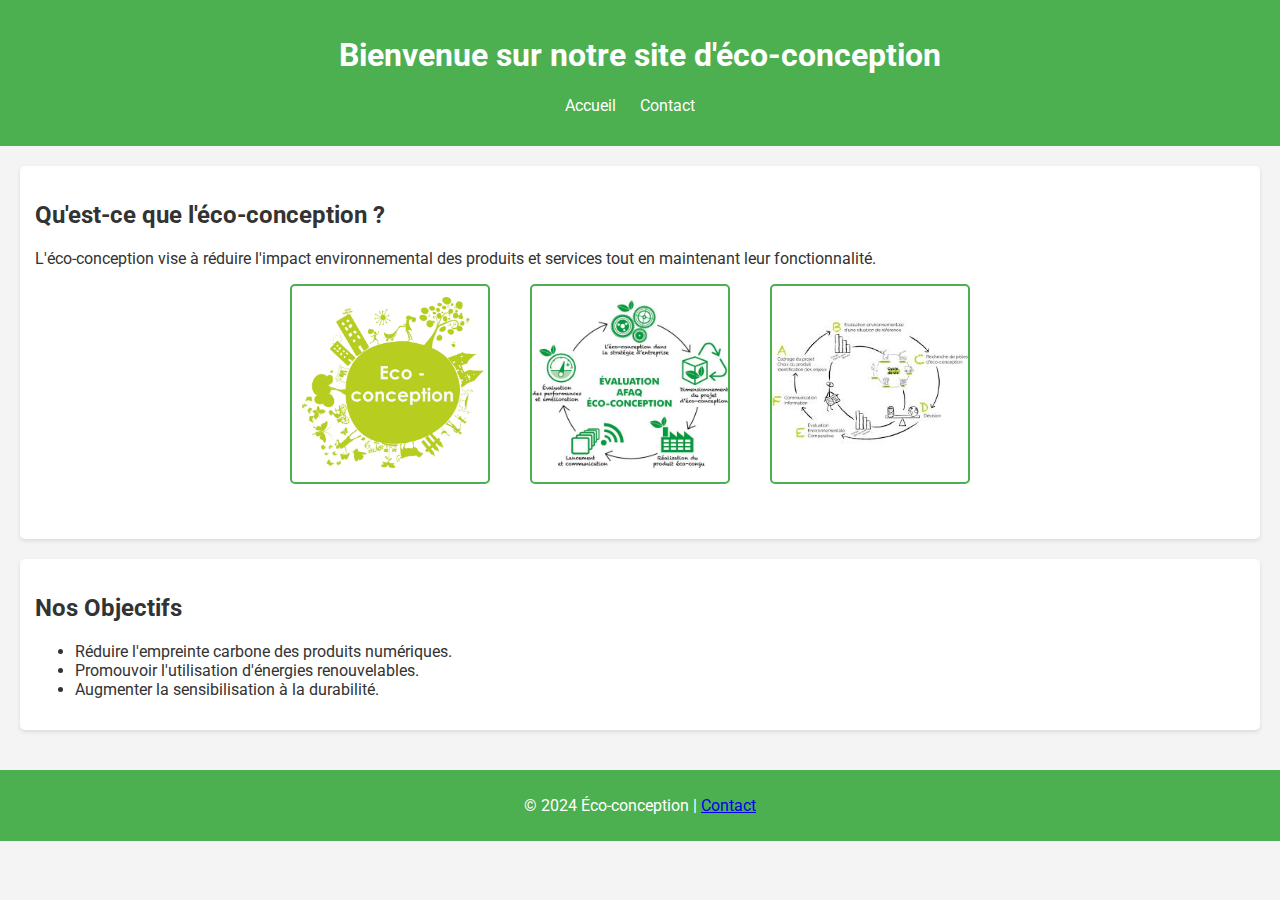
==== index.html @ 2700d167 "Add files via upload" ====
<!DOCTYPE html>
<html lang="fr">
<head>
    <meta charset="UTF-8">
    <meta name="viewport" content="width=device-width, initial-scale=1.0">
    <title>Éco-conception - Accueil</title>
    <link rel="stylesheet" href="styles.css">
    <link rel="preconnect" href="https://fonts.googleapis.com">
    <link rel="preconnect" href="https://fonts.gstatic.com" crossorigin>
    <link href="https://fonts.googleapis.com/css2?family=Roboto:wght@400;700&display=swap" rel="stylesheet">
</head>
<body>
    <header>
        <h1>Bienvenue sur notre site d'éco-conception</h1>
        <nav>
            <ul>
                <li><a href="index.html">Accueil</a></li>
                <li><a href="contact.html">Contact</a></li>
            </ul>
        </nav>
    </header>
    <main>
        <section>
            <h2>Qu'est-ce que l'éco-conception ?</h2>
            <p>L'éco-conception vise à réduire l'impact environnemental des produits et services tout en maintenant leur fonctionnalité.</p>
            <div class="gallery-container">
              <div class="image-frame">
              <img src="image.png" alt="Exemple d'image optimisée" loading="lazy">
            </div>
            <br>
              <div class="image-frame">
              <img src="Afaq-ecoconception.jpg" alt="Image 1" loading="lazy">
            </div>
            <br>
              <div class="image-frame">
              <img src="téléchargement.jpeg" alt="Image 2" loading="lazy">
            </div>
            <br>
          </div>
            
        </section>
        <section>
            <h2>Nos Objectifs</h2>
            <ul>
                <li>Réduire l'empreinte carbone des produits numériques.</li>
                <li>Promouvoir l'utilisation d'énergies renouvelables.</li>
                <li>Augmenter la sensibilisation à la durabilité.</li>
            </ul>
        </section>
    </main>
    <footer>
        <p>&copy; 2024 Éco-conception | <a href="contact.html">Contact</a></p>
    </footer>
</body>
</html>
---- styles.css ----
* {
  box-sizing: border-box;
}

body {
  font-family: 'Roboto', sans-serif;
  margin: 0;
  padding: 0;
  background-color: #f4f4f4;
  color: #333;
}

header {
  background-color: #4CAF50;
  color: white;
  padding: 15px;
  text-align: center;
}

nav ul {
  list-style-type: none;
  padding: 0;
}

nav ul li {
  display: inline;
  margin-right: 20px;
}

nav ul li a {
  color: white;
  text-decoration: none;
}

nav ul li a:hover {
  text-decoration: underline;
}

main {
  padding: 20px;
}

section {
  margin-bottom: 20px;
  padding: 15px;
  background-color: white;
  border-radius: 5px;
  box-shadow: 0 2px 4px rgba(0, 0, 0, 0.1);
}

.gallery {
  text-align: center;
}

.gallery-container {
  display: flex; /* Utiliser flexbox pour aligner les images */
  justify-content: center; /* Centrer les images horizontalement */
  gap: 20px; /* Espacement entre les images */
  margin-bottom: 40px; /* Ajoute un espace entre les images et le bas */
}

.image-frame {
  border: 2px solid #4CAF50; /* Bordure autour de chaque image */
  border-radius: 5px; /* Coins arrondis */
  overflow: hidden; /* Pour cacher tout débordement */
  width: 200px; /* Largeur fixe pour chaque image */
  height: 200px; /* Hauteur fixe pour chaque image */
  display: flex; /* Utiliser flex pour centrer l'image */
  align-items: center; /* Centrer verticalement l'image */
  justify-content: center; /* Centrer horizontalement l'image */
}

.image-frame img {
  width: 100%; /* S'assurer que l'image prend toute la largeur */
  height: auto; /* Maintenir le ratio d'aspect de l'image */
  object-fit: cover; /* Remplir le cadre sans déformer l'image */
  transition: transform 0.2s; /* Animation au survol */
}

.image-frame:hover img {
  transform: scale(1.05); /* Zoom léger au survol */
}


footer {
  text-align: center;
  padding: 10px;
  background-color: #4CAF50;
  color: white;
  position: relative;
  bottom: 0;
  width: 100%;
}

form {
  display: flex;
  flex-direction: column;
}

form label {
  margin-top: 10px;
}

form input, form textarea {
  padding: 10px;
  margin-top: 5px;
  border: 1px solid #ccc;
  border-radius: 4px;
}

form button {
  margin-top: 10px;
  padding: 10px;
  background-color: #4CAF50;
  color: white;
  border: none;
  border-radius: 4px;
  cursor: pointer;
}

form button:hover {
  background-color: #45a049;
}

.form-container {
  max-width: 400px; /* Largeur maximale du conteneur */
  margin: 0 auto; /* Centre le conteneur horizontalement */
  padding: 20px; /* Ajoute de l'espace à l'intérieur du conteneur */
  background-color: white; /* Couleur de fond du conteneur */
  border: 1px solid #ccc; /* Bordure autour du conteneur */
  border-radius: 5px; /* Coins arrondis */
  box-shadow: 0 2px 4px rgba(0, 0, 0, 0.1); /* Ombre pour donner du relief */
}
.form-title {
  text-align: center; /* Centre le texte du titre */
  margin-bottom: 20px; /* Ajoute un espace en bas du titre */
}
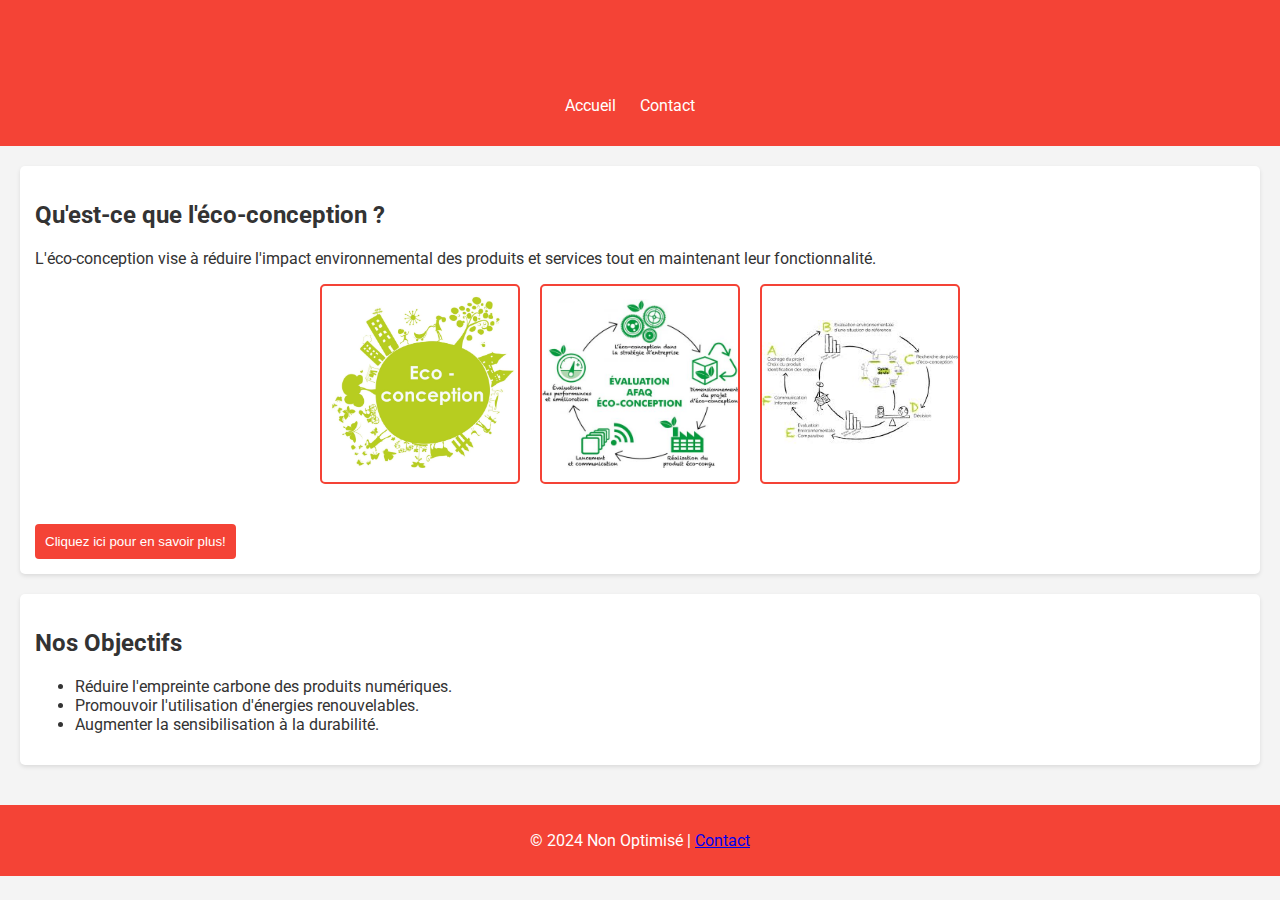
==== commit 2e20b6b5: "Update and rename index_non_optimize.html to index.html" ====
--- a/index.html
+++ b/index.html
@@ -3,19 +3,39 @@
 <head>
     <meta charset="UTF-8">
     <meta name="viewport" content="width=device-width, initial-scale=1.0">
-    <title>Éco-conception - Accueil</title>
-    <link rel="stylesheet" href="styles.css">
+    <title>Non Optimisé - Accueil</title>
+    <link rel="stylesheet" href="styles_non_optimize.css">
     <link rel="preconnect" href="https://fonts.googleapis.com">
     <link rel="preconnect" href="https://fonts.gstatic.com" crossorigin>
     <link href="https://fonts.googleapis.com/css2?family=Roboto:wght@400;700&display=swap" rel="stylesheet">
+    <style>
+        @keyframes fadeIn {
+            from { opacity: 0; }
+            to { opacity: 1; }
+        }
+
+        body {
+            animation: fadeIn 2s ease-in;
+        }
+
+        .animated-title {
+            animation: slideIn 1s forwards;
+            transform: translateY(-50px);
+            opacity: 0;
+        }
+
+        @keyframes slideIn {
+            to { transform: translateY(0); opacity: 1; }
+        }
+    </style>
 </head>
 <body>
     <header>
-        <h1>Bienvenue sur notre site d'éco-conception</h1>
+        <h1 class="animated-title">Bienvenue sur notre site non optimisé</h1>
         <nav>
             <ul>
-                <li><a href="index.html">Accueil</a></li>
-                <li><a href="contact.html">Contact</a></li>
+                <li><a href="index_non_optimize.html">Accueil</a></li>
+                <li><a href="contact_non_optimize.html">Contact</a></li>
             </ul>
         </nav>
     </header>
@@ -24,20 +44,17 @@
             <h2>Qu'est-ce que l'éco-conception ?</h2>
             <p>L'éco-conception vise à réduire l'impact environnemental des produits et services tout en maintenant leur fonctionnalité.</p>
             <div class="gallery-container">
-              <div class="image-frame">
-              <img src="image.png" alt="Exemple d'image optimisée" loading="lazy">
+                <div class="image-frame">
+                    <img src="image.png" alt="Exemple d'image" loading="lazy">
+                </div>
+                <div class="image-frame">
+                    <img src="Afaq-ecoconception.jpg" alt="Image 1" loading="lazy">
+                </div>
+                <div class="image-frame">
+                    <img src="téléchargement.jpeg" alt="Image 2" loading="lazy">
+                </div>
             </div>
-            <br>
-              <div class="image-frame">
-              <img src="Afaq-ecoconception.jpg" alt="Image 1" loading="lazy">
-            </div>
-            <br>
-              <div class="image-frame">
-              <img src="téléchargement.jpeg" alt="Image 2" loading="lazy">
-            </div>
-            <br>
-          </div>
-            
+            <button class="animated-button">Cliquez ici pour en savoir plus!</button>
         </section>
         <section>
             <h2>Nos Objectifs</h2>
@@ -49,7 +66,7 @@
         </section>
     </main>
     <footer>
-        <p>&copy; 2024 Éco-conception | <a href="contact.html">Contact</a></p>
+        <p>&copy; 2024 Non Optimisé | <a href="contact_non_optimize.html">Contact</a></p>
     </footer>
 </body>
 </html>
--- a/styles_non_optimize.css
+++ b/styles_non_optimize.css
@@ -0,0 +1,104 @@
+* {
+  box-sizing: border-box;
+}
+
+body {
+  font-family: 'Roboto', sans-serif;
+  margin: 0;
+  padding: 0;
+  background-color: #f4f4f4;
+  color: #333;
+}
+
+header {
+  background-color: #f44336; /* Rouge pour le site non optimisé */
+  color: white;
+  padding: 15px;
+  text-align: center;
+}
+
+nav ul {
+  list-style-type: none;
+  padding: 0;
+}
+
+nav ul li {
+  display: inline;
+  margin-right: 20px;
+}
+
+nav ul li a {
+  color: white;
+  text-decoration: none;
+}
+
+nav ul li a:hover {
+  text-decoration: underline;
+}
+
+main {
+  padding: 20px;
+}
+
+section {
+  margin-bottom: 20px;
+  padding: 15px;
+  background-color: white;
+  border-radius: 5px;
+  box-shadow: 0 2px 4px rgba(0, 0, 0, 0.1);
+}
+
+.gallery-container {
+  display: flex;
+  justify-content: center;
+  gap: 20px;
+  margin-bottom: 40px;
+}
+
+.image-frame {
+  border: 2px solid #f44336; /* Bordure rouge */
+  border-radius: 5px;
+  overflow: hidden;
+  width: 200px;
+  height: 200px;
+  display: flex;
+  align-items: center;
+  justify-content: center;
+}
+
+.image-frame img {
+  width: 100%;
+  height: auto;
+  object-fit: cover;
+  transition: transform 0.2s;
+}
+
+.image-frame:hover img {
+  transform: scale(1.1); /* Zoom au survol */
+}
+
+footer {
+  text-align: center;
+  padding: 10px;
+  background-color: #f44336; /* Rouge pour le pied de page */
+  color: white;
+  position: relative;
+  bottom: 0;
+  width: 100%;
+}
+
+.animated-button {
+  background-color: #f44336; /* Couleur du bouton */
+  color: white;
+  border: none;
+  border-radius: 4px;
+  padding: 10px;
+  cursor: pointer;
+  animation: pulse 1.5s infinite; /* Animation pulsante */
+}
+
+@keyframes pulse {
+  0% { transform: scale(1); }
+  50% { transform: scale(1.05); }
+  100% { transform: scale(1); }
+}
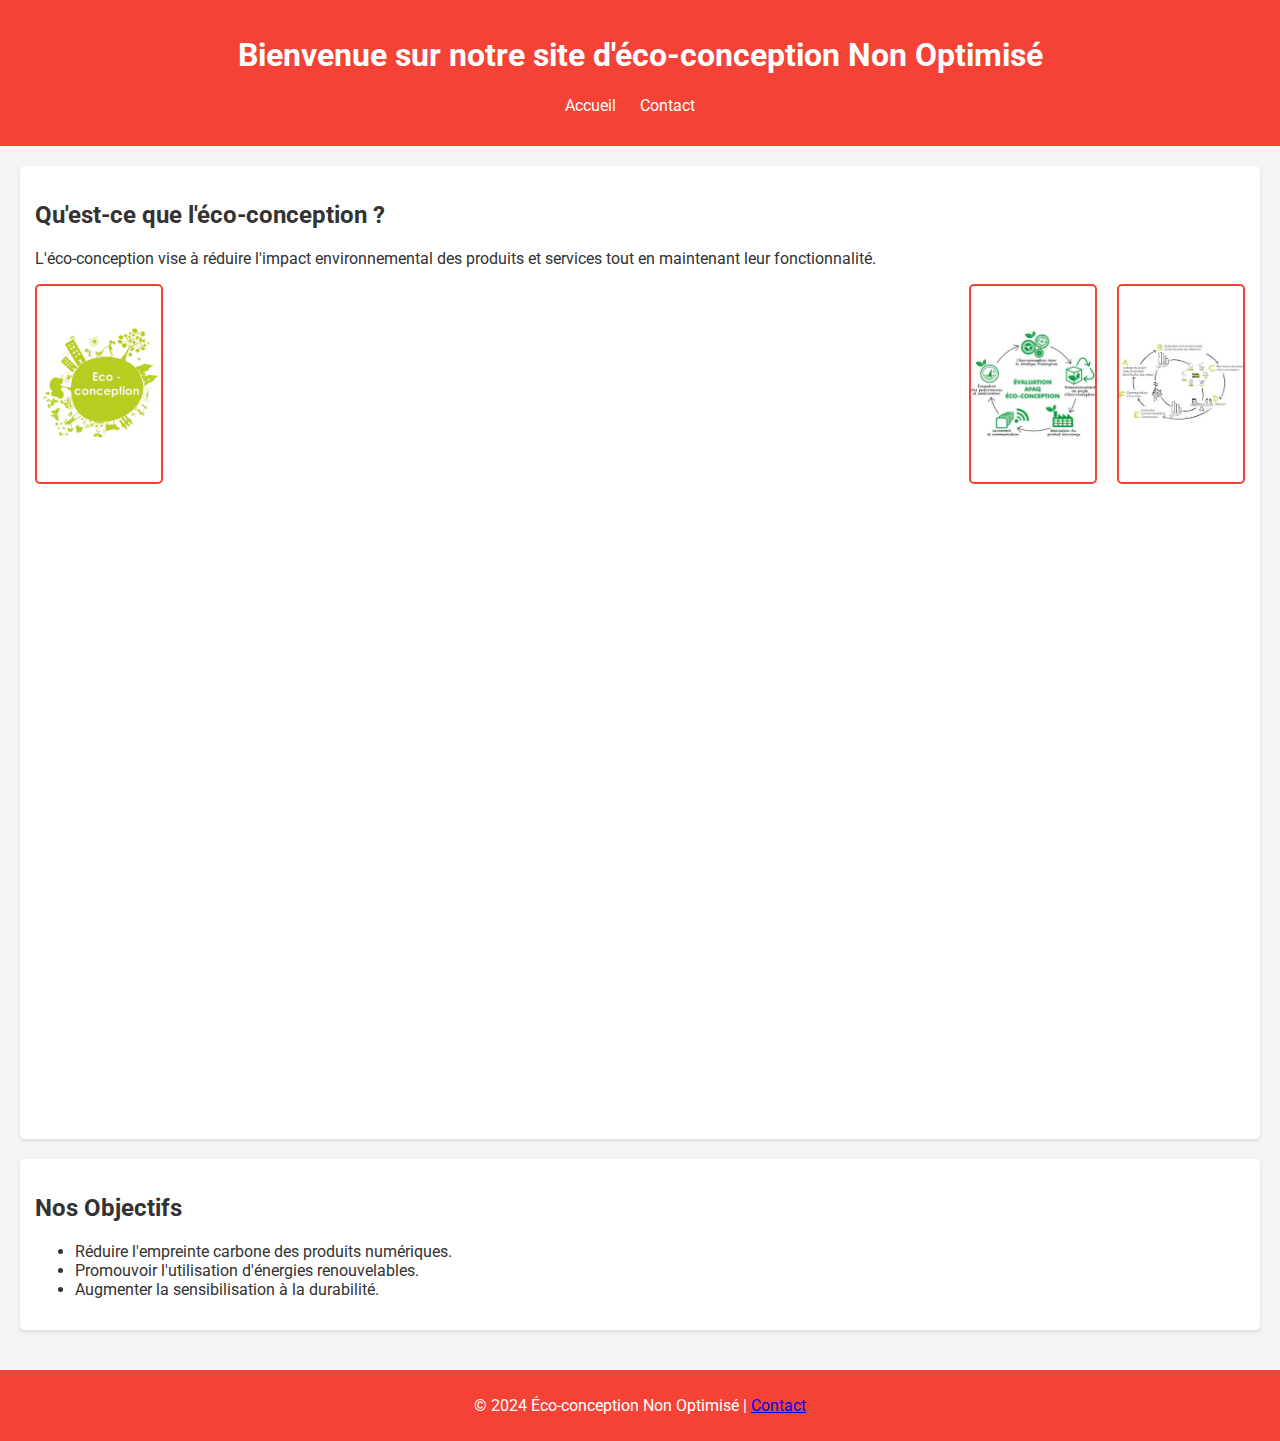
==== commit 3b9e7e87: "Update index.html" ====
--- a/index.html
+++ b/index.html
@@ -3,38 +3,35 @@
 <head>
     <meta charset="UTF-8">
     <meta name="viewport" content="width=device-width, initial-scale=1.0">
-    <title>Non Optimisé - Accueil</title>
+    <title>Éco-conception - Accueil Non Optimisé</title>
     <link rel="stylesheet" href="styles_non_optimize.css">
     <link rel="preconnect" href="https://fonts.googleapis.com">
     <link rel="preconnect" href="https://fonts.gstatic.com" crossorigin>
     <link href="https://fonts.googleapis.com/css2?family=Roboto:wght@400;700&display=swap" rel="stylesheet">
     <style>
-        @keyframes fadeIn {
-            from { opacity: 0; }
-            to { opacity: 1; }
+        /* Style ajouté pour des éléments non accessibles */
+        .hidden-text {
+            display: none; /* Texte caché pour perturber l'accessibilité */
         }
-
-        body {
-            animation: fadeIn 2s ease-in;
+        .heavy-image {
+            background-image: url('large-image.jpg'); /* Image lourde qui met du temps à charger */
+            height: 800px; /* Grande hauteur pour une image lourde */
+            width: 100%;
+            animation: pulse 2s infinite; /* Animation inutile */
         }
-
-        .animated-title {
-            animation: slideIn 1s forwards;
-            transform: translateY(-50px);
-            opacity: 0;
-        }
-
-        @keyframes slideIn {
-            to { transform: translateY(0); opacity: 1; }
+        @keyframes pulse {
+            0% { transform: scale(1); }
+            50% { transform: scale(1.05); }
+            100% { transform: scale(1); }
         }
     </style>
 </head>
 <body>
     <header>
-        <h1 class="animated-title">Bienvenue sur notre site non optimisé</h1>
+        <h1>Bienvenue sur notre site d'éco-conception Non Optimisé</h1>
         <nav>
             <ul>
-                <li><a href="index_non_optimize.html">Accueil</a></li>
+                <li><a href="index.html">Accueil</a></li>
                 <li><a href="contact_non_optimize.html">Contact</a></li>
             </ul>
         </nav>
@@ -42,31 +39,32 @@
     <main>
         <section>
             <h2>Qu'est-ce que l'éco-conception ?</h2>
+            <p class="hidden-text">Ce texte est caché et perturbe l'accessibilité.</p>
             <p>L'éco-conception vise à réduire l'impact environnemental des produits et services tout en maintenant leur fonctionnalité.</p>
             <div class="gallery-container">
                 <div class="image-frame">
-                    <img src="image.png" alt="Exemple d'image" loading="lazy">
+                    <img src="image.png" alt="Exemple d'image lourde" loading="lazy">
+                </div>
+                <div class="heavy-image"></div>
+                <div class="image-frame">
+                    <img src="Afaq-ecoconception.jpg" alt="Image lourde" loading="lazy">
                 </div>
                 <div class="image-frame">
-                    <img src="Afaq-ecoconception.jpg" alt="Image 1" loading="lazy">
-                </div>
-                <div class="image-frame">
-                    <img src="téléchargement.jpeg" alt="Image 2" loading="lazy">
+                    <img src="téléchargement.jpeg" alt="Image non optimisée" loading="lazy">
                 </div>
             </div>
-            <button class="animated-button">Cliquez ici pour en savoir plus!</button>
         </section>
         <section>
             <h2>Nos Objectifs</h2>
             <ul>
-                <li>Réduire l'empreinte carbone des produits numériques.</li>
-                <li>Promouvoir l'utilisation d'énergies renouvelables.</li>
+                <li >Réduire l'empreinte carbone des produits numériques.</li>
+                <li >Promouvoir l'utilisation d'énergies renouvelables.</li>
                 <li>Augmenter la sensibilisation à la durabilité.</li>
             </ul>
         </section>
     </main>
     <footer>
-        <p>&copy; 2024 Non Optimisé | <a href="contact_non_optimize.html">Contact</a></p>
+        <p>&copy; 2024 Éco-conception Non Optimisé | <a href="contact_non_optimize.html">Contact</a></p>
     </footer>
 </body>
 </html>
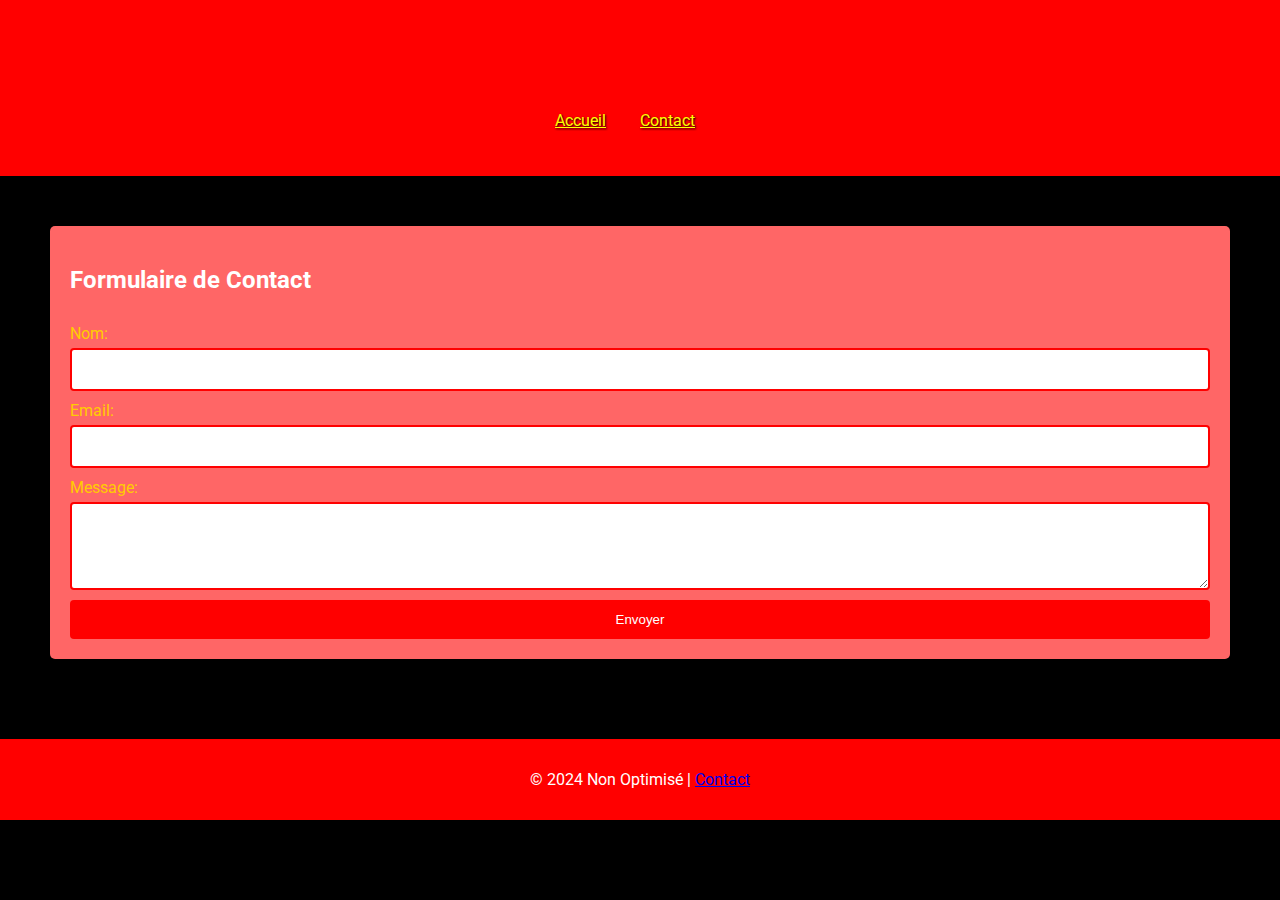
==== commit eb43d155: "Update index.html" ====
--- a/index.html
+++ b/index.html
@@ -3,68 +3,61 @@
 <head>
     <meta charset="UTF-8">
     <meta name="viewport" content="width=device-width, initial-scale=1.0">
-    <title>Éco-conception - Accueil Non Optimisé</title>
+    <title>Contact - Non Optimisé</title>
     <link rel="stylesheet" href="styles_non_optimize.css">
     <link rel="preconnect" href="https://fonts.googleapis.com">
     <link rel="preconnect" href="https://fonts.gstatic.com" crossorigin>
     <link href="https://fonts.googleapis.com/css2?family=Roboto:wght@400;700&display=swap" rel="stylesheet">
     <style>
-        /* Style ajouté pour des éléments non accessibles */
-        .hidden-text {
-            display: none; /* Texte caché pour perturber l'accessibilité */
+        @keyframes fadeIn {
+            from { opacity: 0; }
+            to { opacity: 1; }
         }
-        .heavy-image {
-            background-image: url('large-image.jpg'); /* Image lourde qui met du temps à charger */
-            height: 800px; /* Grande hauteur pour une image lourde */
-            width: 100%;
-            animation: pulse 2s infinite; /* Animation inutile */
+
+        body {
+            animation: fadeIn 2s ease-in;
         }
-        @keyframes pulse {
-            0% { transform: scale(1); }
-            50% { transform: scale(1.05); }
-            100% { transform: scale(1); }
+
+        .animated-title {
+            animation: slideIn 1s forwards;
+            transform: translateY(-50px);
+            opacity: 0;
+        }
+
+        @keyframes slideIn {
+            to { transform: translateY(0); opacity: 1; }
         }
     </style>
 </head>
 <body>
     <header>
-        <h1>Bienvenue sur notre site d'éco-conception Non Optimisé</h1>
+        <h1 class="animated-title">Contactez-nous</h1>
         <nav>
             <ul>
-                <li><a href="index.html">Accueil</a></li>
+                <li><a href="index_non_optimize.html">Accueil</a></li>
                 <li><a href="contact_non_optimize.html">Contact</a></li>
             </ul>
         </nav>
     </header>
     <main>
         <section>
-            <h2>Qu'est-ce que l'éco-conception ?</h2>
-            <p class="hidden-text">Ce texte est caché et perturbe l'accessibilité.</p>
-            <p>L'éco-conception vise à réduire l'impact environnemental des produits et services tout en maintenant leur fonctionnalité.</p>
-            <div class="gallery-container">
-                <div class="image-frame">
-                    <img src="image.png" alt="Exemple d'image lourde" loading="lazy">
-                </div>
-                <div class="heavy-image"></div>
-                <div class="image-frame">
-                    <img src="Afaq-ecoconception.jpg" alt="Image lourde" loading="lazy">
-                </div>
-                <div class="image-frame">
-                    <img src="téléchargement.jpeg" alt="Image non optimisée" loading="lazy">
-                </div>
-            </div>
-        </section>
-        <section>
-            <h2>Nos Objectifs</h2>
-            <ul>
-                <li >Réduire l'empreinte carbone des produits numériques.</li>
-                <li >Promouvoir l'utilisation d'énergies renouvelables.</li>
-                <li>Augmenter la sensibilisation à la durabilité.</li>
-            </ul>
+            <h2>Formulaire de Contact</h2>
+            <form action="#" method="post">
+                <label for="name">Nom:</label>
+                <input type="text" id="name" name="name" required>
+                
+                <label for="email">Email:</label>
+                <input type="email" id="email" name="email" required>
+                
+                <label for="message">Message:</label>
+                <textarea id="message" name="message" rows="4" required></textarea>
+                
+                <button type="submit" class="animated-button">Envoyer</button>
+            </form>
         </section>
     </main>
     <footer>
-        <p>&copy; 2024 Éco-conception Non Optimisé | <a href="contact_non_optimize.html">Contact</a></p>
+        <p>&copy; 2024 Non Optimisé | <a href="contact_non_optimize.html">Contact</a></p>
     </footer>
 </body>
 </html>
--- a/styles_non_optimize.css
+++ b/styles_non_optimize.css
@@ -6,15 +6,16 @@
   font-family: 'Roboto', sans-serif;
   margin: 0;
   padding: 0;
-  background-color: #f4f4f4;
-  color: #333;
+  background-color: #000; /* Couleur de fond sombre */
+  color: #fff; /* Texte en blanc pour moins de contraste */
 }
 
 header {
-  background-color: #f44336; /* Rouge pour le site non optimisé */
+  background-color: #ff0000; /* Couleur de fond criarde */
   color: white;
-  padding: 15px;
+  padding: 30px; /* Plus de padding pour occuper de l'espace */
   text-align: center;
+  text-shadow: 1px 1px 2px black; /* Effet de texte mal lisible */
 }
 
 nav ul {
@@ -24,81 +25,93 @@
 
 nav ul li {
   display: inline;
-  margin-right: 20px;
+  margin-right: 30px; /* Plus d'espace entre les liens */
 }
 
 nav ul li a {
-  color: white;
-  text-decoration: none;
-}
-
-nav ul li a:hover {
+  color: yellow; /* Mauvais choix de couleur */
   text-decoration: underline;
 }
 
 main {
-  padding: 20px;
+  padding: 50px; /* Plus de padding */
 }
 
 section {
-  margin-bottom: 20px;
-  padding: 15px;
-  background-color: white;
+  margin-bottom: 30px;
+  padding: 20px;
+  background-color: #ff6666; /* Fond rouge clair */
   border-radius: 5px;
-  box-shadow: 0 2px 4px rgba(0, 0, 0, 0.1);
+  box-shadow: 0 0 10px rgba(0, 0, 0, 0.5); /* Ombre intense */
 }
 
 .gallery-container {
-  display: flex;
-  justify-content: center;
-  gap: 20px;
-  margin-bottom: 40px;
+  display: flex; /* Flexbox pour aligner les images */
+  justify-content: space-around; /* Espacement non optimal */
+  margin-bottom: 60px;
 }
 
 .image-frame {
-  border: 2px solid #f44336; /* Bordure rouge */
-  border-radius: 5px;
+  border: 5px solid #ffcc00; /* Bordure épaisse et criarde */
+  border-radius: 10px;
   overflow: hidden;
-  width: 200px;
-  height: 200px;
-  display: flex;
-  align-items: center;
-  justify-content: center;
+  width: 250px; /* Largeur plus large */
+  height: 250px; /* Hauteur fixe */
 }
 
 .image-frame img {
   width: 100%;
   height: auto;
   object-fit: cover;
-  transition: transform 0.2s;
-}
-
-.image-frame:hover img {
-  transform: scale(1.1); /* Zoom au survol */
 }
 
 footer {
   text-align: center;
-  padding: 10px;
-  background-color: #f44336; /* Rouge pour le pied de page */
+  padding: 15px;
+  background-color: #ff0000; /* Couleur de fond rouge vif */
   color: white;
   position: relative;
   bottom: 0;
   width: 100%;
 }
 
-.animated-button {
-  background-color: #f44336; /* Couleur du bouton */
+form {
+  display: flex;
+  flex-direction: column;
+}
+
+form label {
+  margin-top: 10px;
+  color: #ffcc00; /* Mauvais contraste */
+}
+
+form input, form textarea {
+  padding: 12px;
+  margin-top: 5px;
+  border: 2px solid red; /* Mauvais choix de couleur pour le champ */
+  border-radius: 4px;
+}
+
+form button {
+  margin-top: 10px;
+  padding: 12px;
+  background-color: red; /* Mauvais choix de couleur */
   color: white;
   border: none;
   border-radius: 4px;
-  padding: 10px;
   cursor: pointer;
-  animation: pulse 1.5s infinite; /* Animation pulsante */
 }
 
-@keyframes pulse {
-  0% { transform: scale(1); }
-  50% { transform: scale(1.05); }
-  100% { transform: scale(1); }
+form button:hover {
+  background-color: darkred; /* Couleur de survol trop foncée */
 }
+
+.form-container {
+  max-width: 500px; /* Largeur maximale trop grande */
+  margin: 0 auto;
+  padding: 30px;
+  background-color: #ffb3b3; /* Fond rouge clair */
+  border: 1px solid #ccc;
+  border-radius: 5px;
+  box-shadow: 0 2px 4px rgba(0, 0, 0, 0.1);
+}
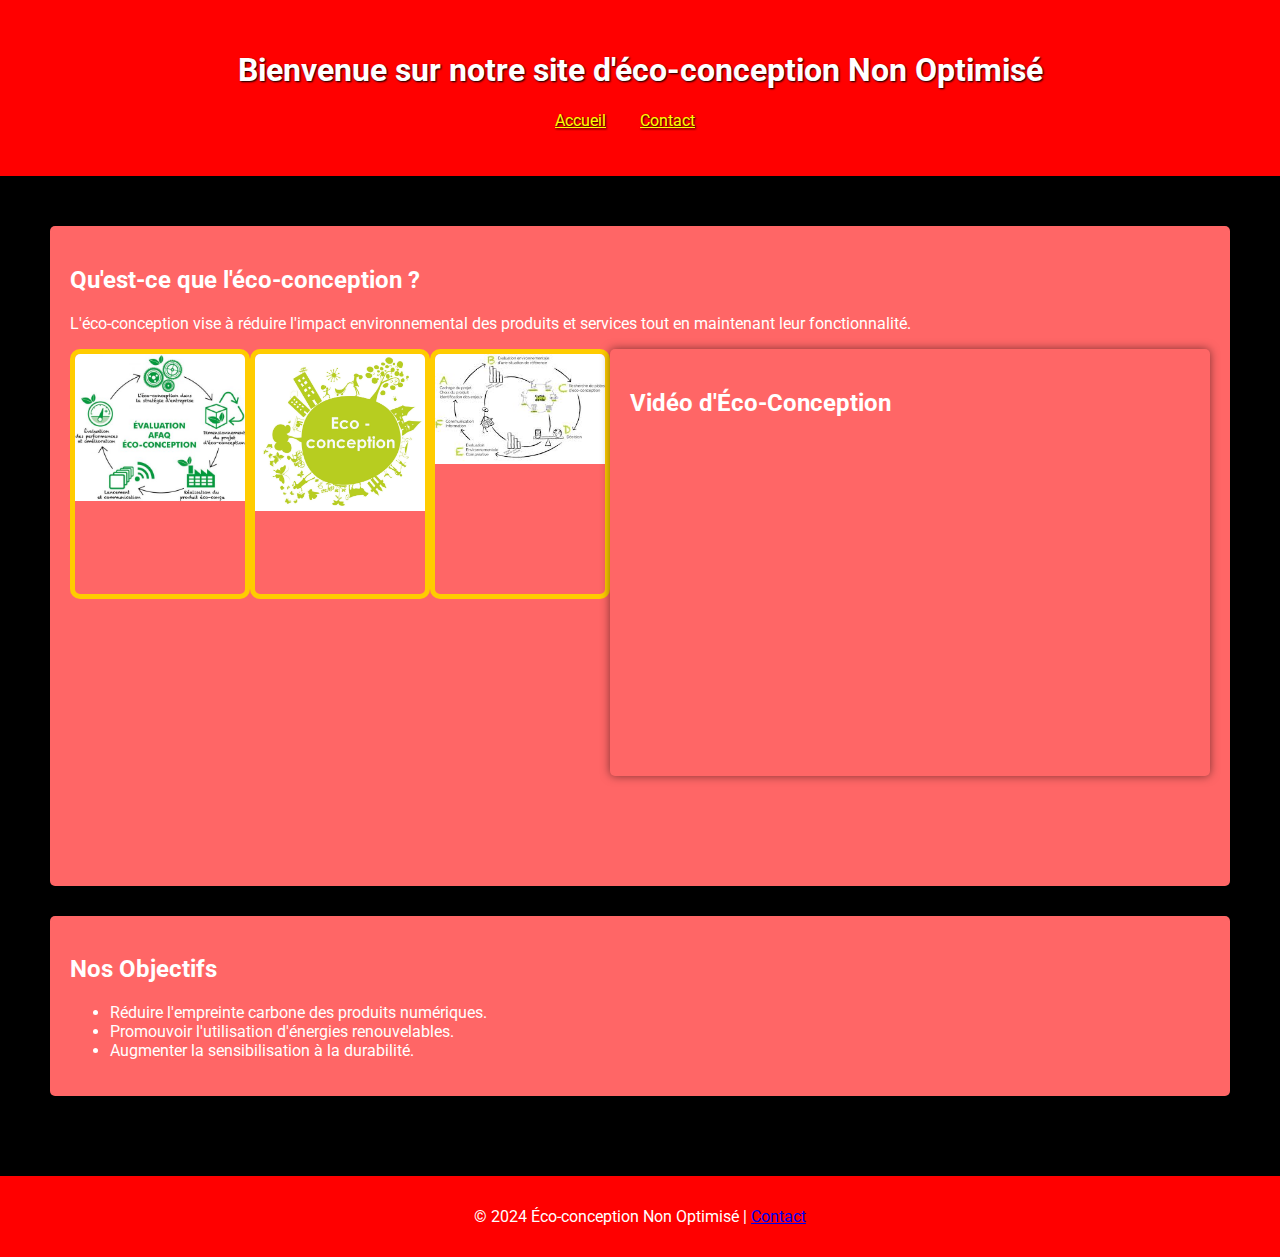
==== commit 22382cce: "Update index.html" ====
--- a/index.html
+++ b/index.html
@@ -3,61 +3,51 @@
 <head>
     <meta charset="UTF-8">
     <meta name="viewport" content="width=device-width, initial-scale=1.0">
-    <title>Contact - Non Optimisé</title>
+    <title>Éco-conception - Accueil Non Optimisé</title>
     <link rel="stylesheet" href="styles_non_optimize.css">
-    <link rel="preconnect" href="https://fonts.googleapis.com">
-    <link rel="preconnect" href="https://fonts.gstatic.com" crossorigin>
-    <link href="https://fonts.googleapis.com/css2?family=Roboto:wght@400;700&display=swap" rel="stylesheet">
-    <style>
-        @keyframes fadeIn {
-            from { opacity: 0; }
-            to { opacity: 1; }
-        }
-
-        body {
-            animation: fadeIn 2s ease-in;
-        }
-
-        .animated-title {
-            animation: slideIn 1s forwards;
-            transform: translateY(-50px);
-            opacity: 0;
-        }
-
-        @keyframes slideIn {
-            to { transform: translateY(0); opacity: 1; }
-        }
-    </style>
+    <link href="https://fonts.googleapis.com/css2?family=Roboto:wght@400;700&family=Oswald:wght@400&display=swap" rel="stylesheet"> <!-- Police supplémentaire -->
 </head>
 <body>
     <header>
-        <h1 class="animated-title">Contactez-nous</h1>
+        <h1>Bienvenue sur notre site d'éco-conception Non Optimisé</h1>
         <nav>
             <ul>
-                <li><a href="index_non_optimize.html">Accueil</a></li>
+                <li><a href="index.html">Accueil</a></li>
                 <li><a href="contact_non_optimize.html">Contact</a></li>
             </ul>
         </nav>
     </header>
     <main>
         <section>
-            <h2>Formulaire de Contact</h2>
-            <form action="#" method="post">
-                <label for="name">Nom:</label>
-                <input type="text" id="name" name="name" required>
-                
-                <label for="email">Email:</label>
-                <input type="email" id="email" name="email" required>
-                
-                <label for="message">Message:</label>
-                <textarea id="message" name="message" rows="4" required></textarea>
-                
-                <button type="submit" class="animated-button">Envoyer</button>
-            </form>
+            <h2>Qu'est-ce que l'éco-conception ?</h2>
+            <p>L'éco-conception vise à réduire l'impact environnemental des produits et services tout en maintenant leur fonctionnalité.</p>
+            <div class="gallery-container">
+                <div class="image-frame">
+                    <img src="Afaq-ecoconception.jpg" alt="" loading="lazy"> <!-- Image lourde sans texte alternatif -->
+                </div>
+                <div class="image-frame">
+                    <img src="image.png" alt="" loading="lazy"> <!-- Image lourde sans texte alternatif -->
+                </div>
+                <div class="image-frame">
+                    <img src="téléchargement.jpeg" alt="" loading="lazy"> <!-- Image lourde sans texte alternatif -->
+                </div>
+                <section>
+                  <h2>Vidéo d'Éco-Conception</h2>
+                  <iframe width="560" height="315" src="https://www.youtube.com/embed/oa2B3f2IVRs" title="Vidéo d'Éco-Conception" frameborder="0" allowfullscreen></iframe>
+              </section>
+            </div>
+        </section>
+        <section>
+            <h2>Nos Objectifs</h2>
+            <ul>
+                <li>Réduire l'empreinte carbone des produits numériques.</li>
+                <li>Promouvoir l'utilisation d'énergies renouvelables.</li>
+                <li>Augmenter la sensibilisation à la durabilité.</li>
+            </ul>
         </section>
     </main>
     <footer>
-        <p>&copy; 2024 Non Optimisé | <a href="contact_non_optimize.html">Contact</a></p>
+        <p>&copy; 2024 Éco-conception Non Optimisé | <a href="contact_non_optimize.html">Contact</a></p>
     </footer>
 </body>
 </html>
